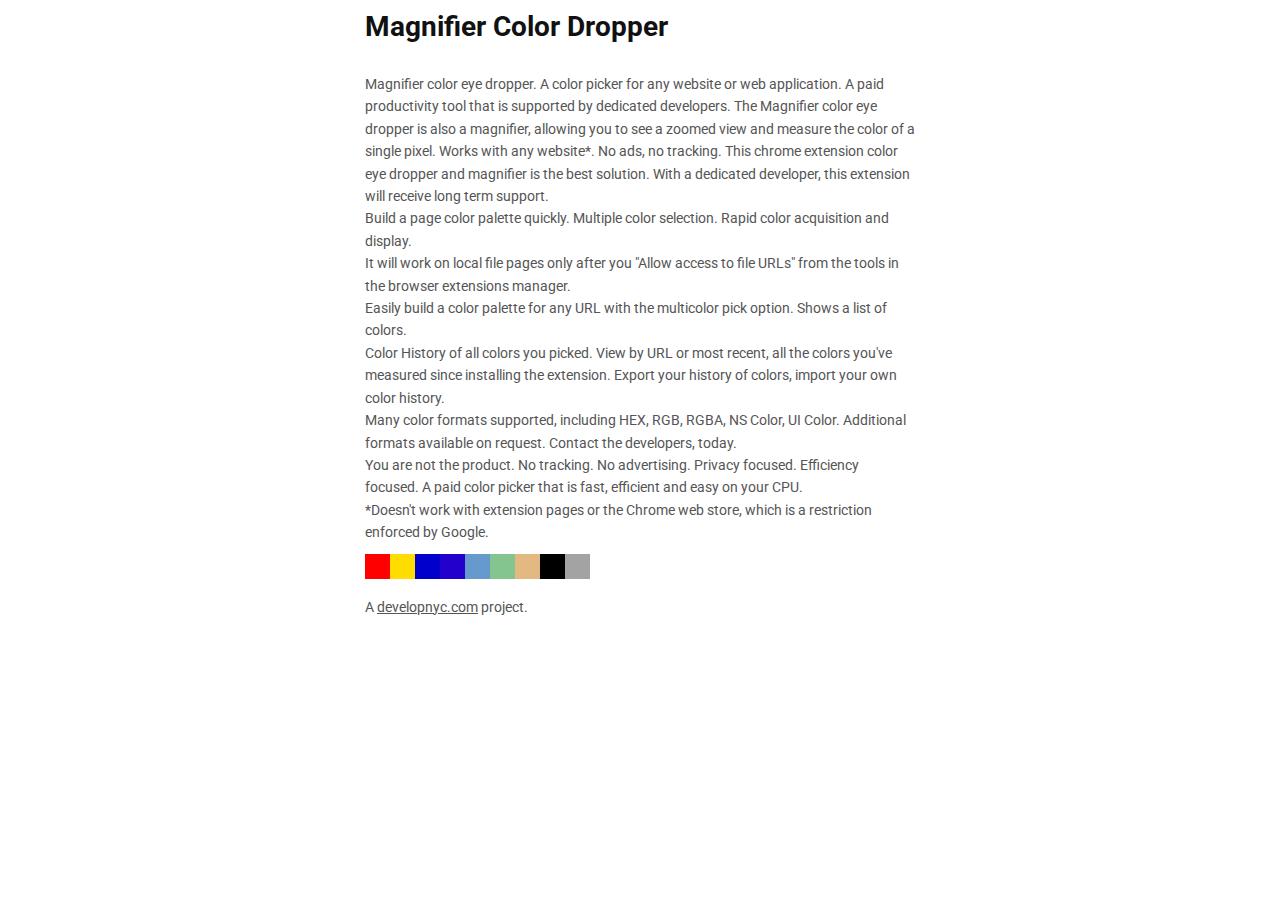
==== magnifier-color-dropper-chrome-extension.html @ f49ced1b "hot fix, incorrect check" ====
<!DOCTYPE html>
<html>
<head>
	<title>Magnifier Color Dropper | Chrome Extension</title>
	<link rel="stylesheet" type="text/css" href="/css/color_dropper.css">
    <link rel="icon" 
      type="image/png" 
      href="/images/favicon.png">
<link href="https://fonts.googleapis.com/css?family=Roboto" rel="stylesheet">
</head>
<body>

	<div class="centered_container">
		<h1>Magnifier Color Dropper</h1>
		<div class="full_desc">
			<p>
				Magnifier color eye dropper. A color picker for any website or web application. A paid productivity tool that is supported by dedicated developers. The Magnifier color eye dropper is also a magnifier, allowing you to see a zoomed view and measure the color of a single pixel. Works with any website*. No ads, no tracking. This chrome extension color eye dropper and magnifier is the best solution. With a dedicated developer, this extension will receive long term support.
			</p><p>
				Build a page color palette quickly. Multiple color selection. Rapid color acquisition and display.
			</p><p>
				It will work on local file pages only after you "Allow access to file URLs" from the tools in the browser extensions manager. 
			</p><p>
				Easily build a color palette for any URL with the multicolor pick option. Shows a list of colors.
			</p><p>
				Color History of all colors you picked. View by URL or most recent, all the colors you've measured since installing the extension. Export your history of colors, import your own color history.
			</p><p>
				Many color formats supported, including HEX, RGB, RGBA, NS Color, UI Color. Additional formats available on request. Contact the developers, today.
			</p><p>
				You are not the product. No tracking. No advertising. Privacy focused. Efficiency focused. A paid color picker that is fast, efficient and easy on your CPU.
			</p><p>
				*Doesn't work with extension pages or the Chrome web store, which is a restriction enforced by Google.			
			</p>
			<div class="colors_bar">
				<ul>
					<li><div style="background-color:#ff0000;" class="color_cell"></div></li>				

					<li><div style="background-color:#ffdd00;" class="color_cell"></div></li>

					<li><div style="background-color:#0000cc;" class="color_cell"></div></li>					

					<li><div style="background-color:#2300CB;" class="color_cell"></div></li>

					<li><div style="background-color:#6699cc;" class="color_cell"></div></li>
					<li><div style="background-color:#84C48F;" class="color_cell"></div></li>
					<li><div style="background-color:#e4b981;" class="color_cell"></div></li>					
					<li><div style="background-color:#000;" class="color_cell"></div></li>	
					<li><div style="background-color:#a3a3a4;" class="color_cell"></div></li>					
				</ul>
			</div>
		</div>
		<div class="footer">
			<ul class="naked_list">
				<li>A <a href="//developnyc.com">developnyc.com</a> project.</li>
			</ul>
		</div>
	</div>
</body>
</html>
---- css/color_dropper.css ----
* {
	margin:0;
	padding:0;
	font-family: 'Roboto', Helvetica, sans-serif;
	font-size:14px;
	color:#555;
}
.centered_container {
	width:550px;
	margin:0 auto 100px;
}
.centered_container h1 {
	font-size:28px;
	color:#111;
	margin:10px 0 30px;
}
.centered_container p {
	line-height: 1.6em;
}
.naked_list {
	list-style: none;
}
.color_cell {
	width:25px;
	height:25px;
}
.colors_bar {
	clear:both;
	float:none;
	overflow: auto;
	margin:10px 0 20px;
}
.colors_bar ul {
	list-style: none;

}
.colors_bar ul li {
	float:left;
}
.footer {

}
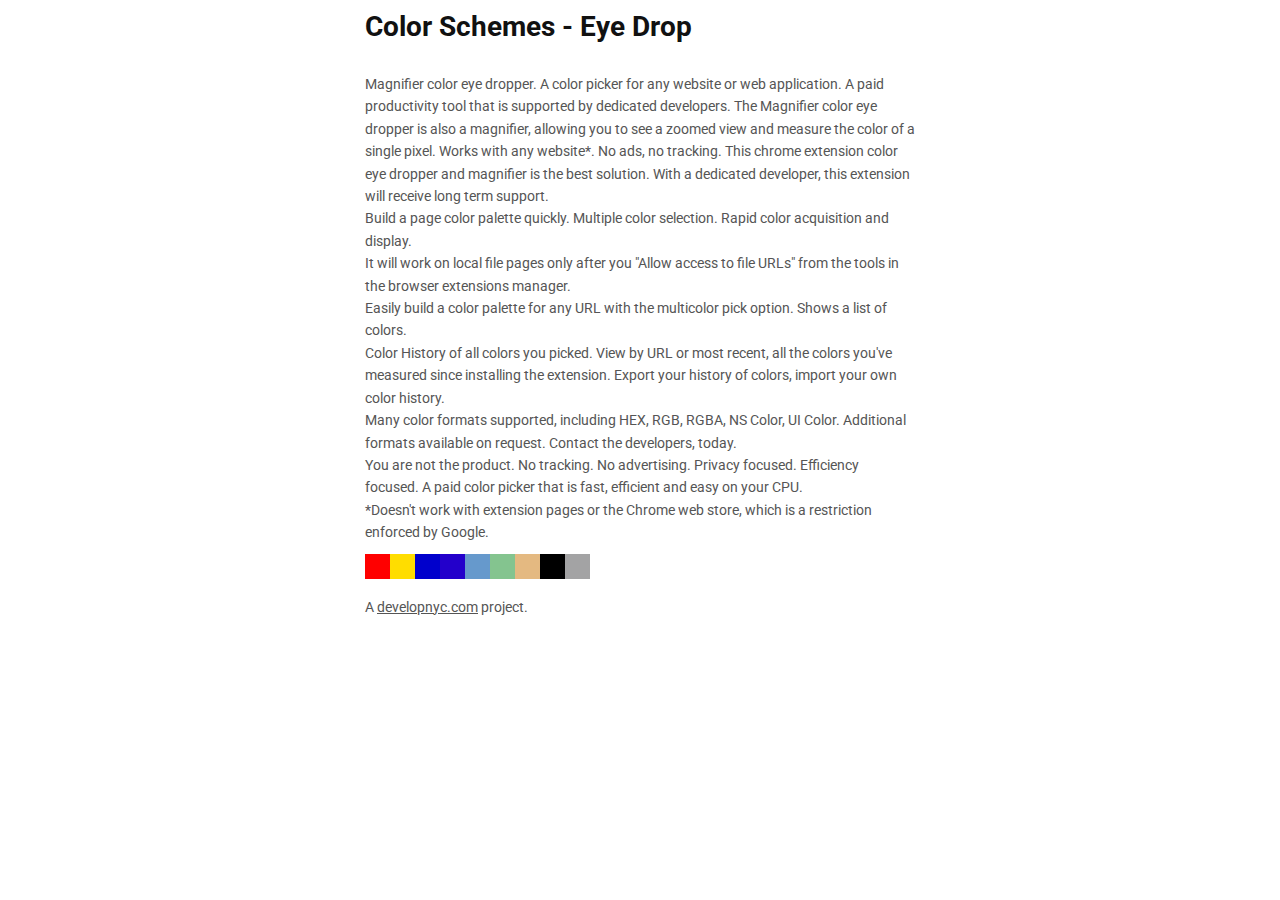
==== commit 03d94415: "previews" ====
--- a/magnifier-color-dropper-chrome-extension.html
+++ b/magnifier-color-dropper-chrome-extension.html
@@ -1,7 +1,7 @@
 <!DOCTYPE html>
 <html>
 <head>
-	<title>Magnifier Color Dropper | Chrome Extension</title>
+	<title>Color Schemes - Eye Drop | Chrome Extension</title>
 	<link rel="stylesheet" type="text/css" href="/css/color_dropper.css">
     <link rel="icon" 
       type="image/png" 
@@ -11,7 +11,7 @@
 <body>
 
 	<div class="centered_container">
-		<h1>Magnifier Color Dropper</h1>
+		<h1>Color Schemes - Eye Drop</h1>
 		<div class="full_desc">
 			<p>
 				Magnifier color eye dropper. A color picker for any website or web application. A paid productivity tool that is supported by dedicated developers. The Magnifier color eye dropper is also a magnifier, allowing you to see a zoomed view and measure the color of a single pixel. Works with any website*. No ads, no tracking. This chrome extension color eye dropper and magnifier is the best solution. With a dedicated developer, this extension will receive long term support.
